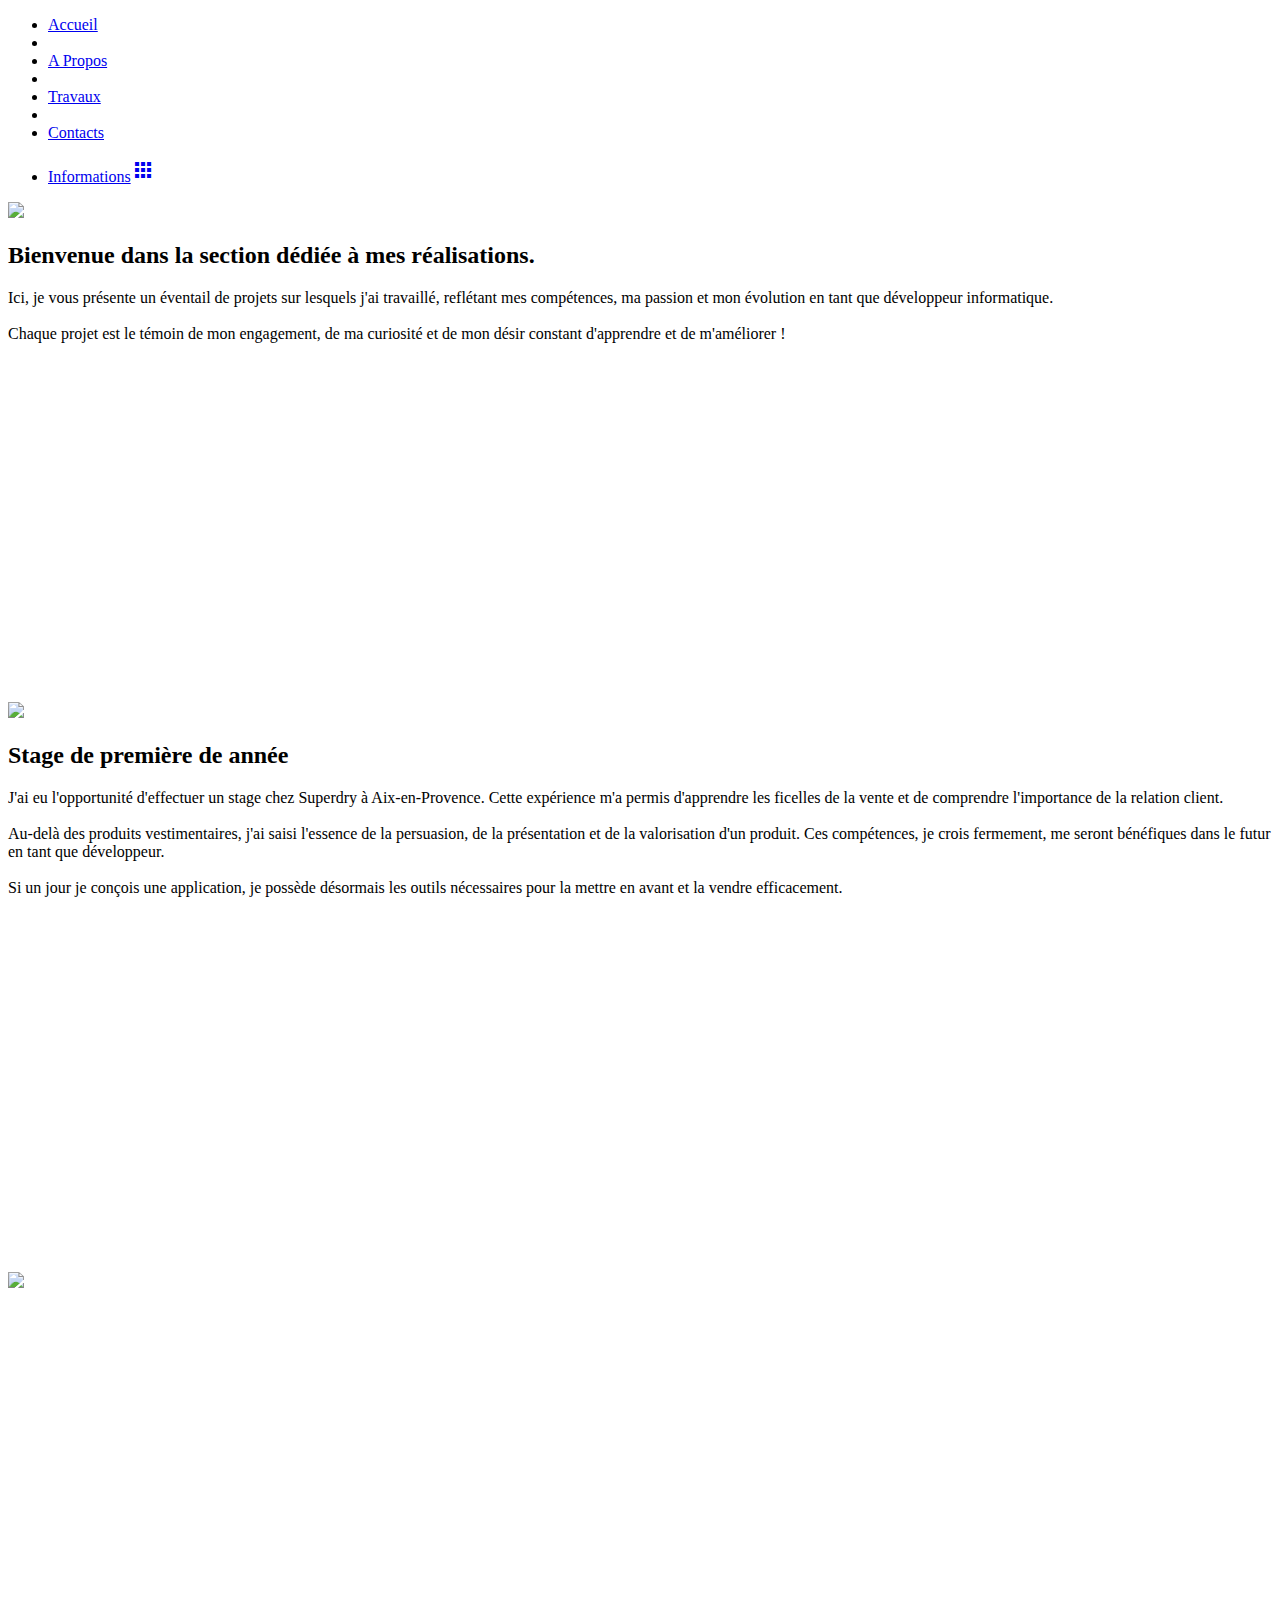
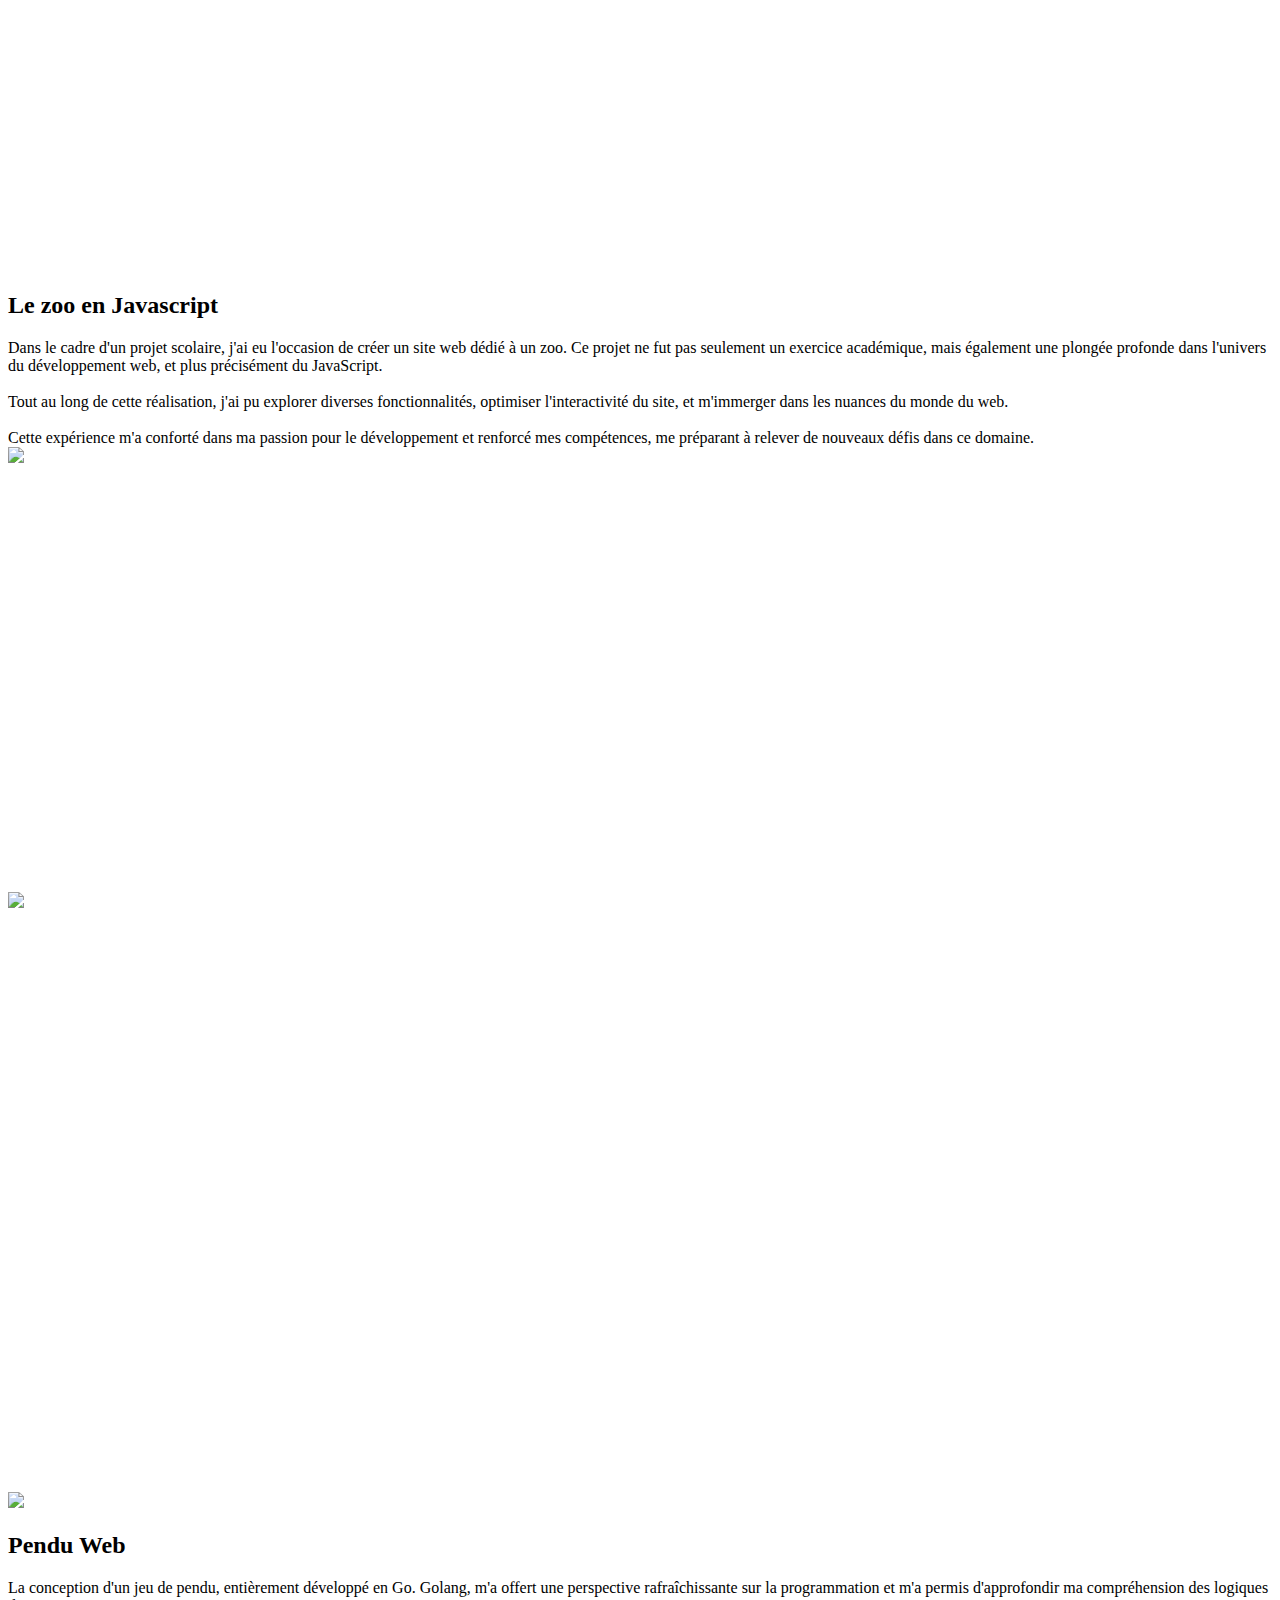
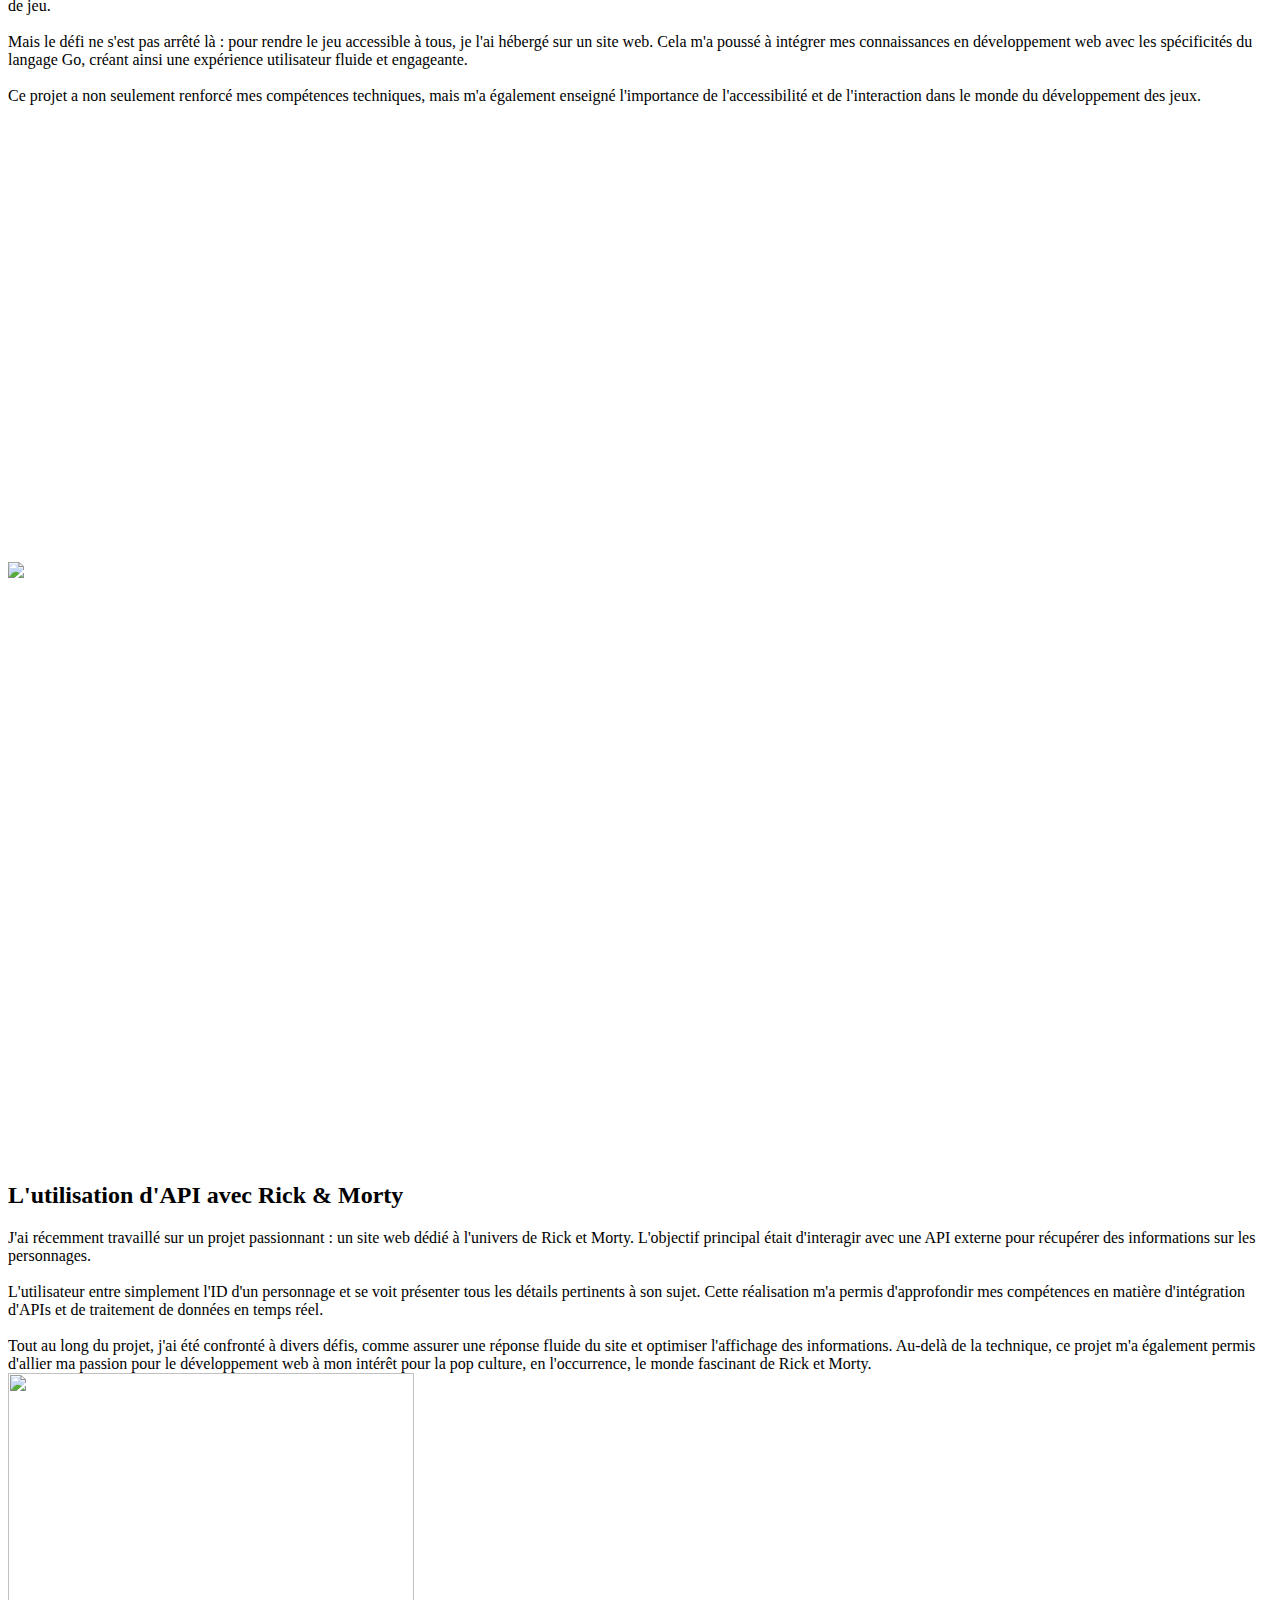
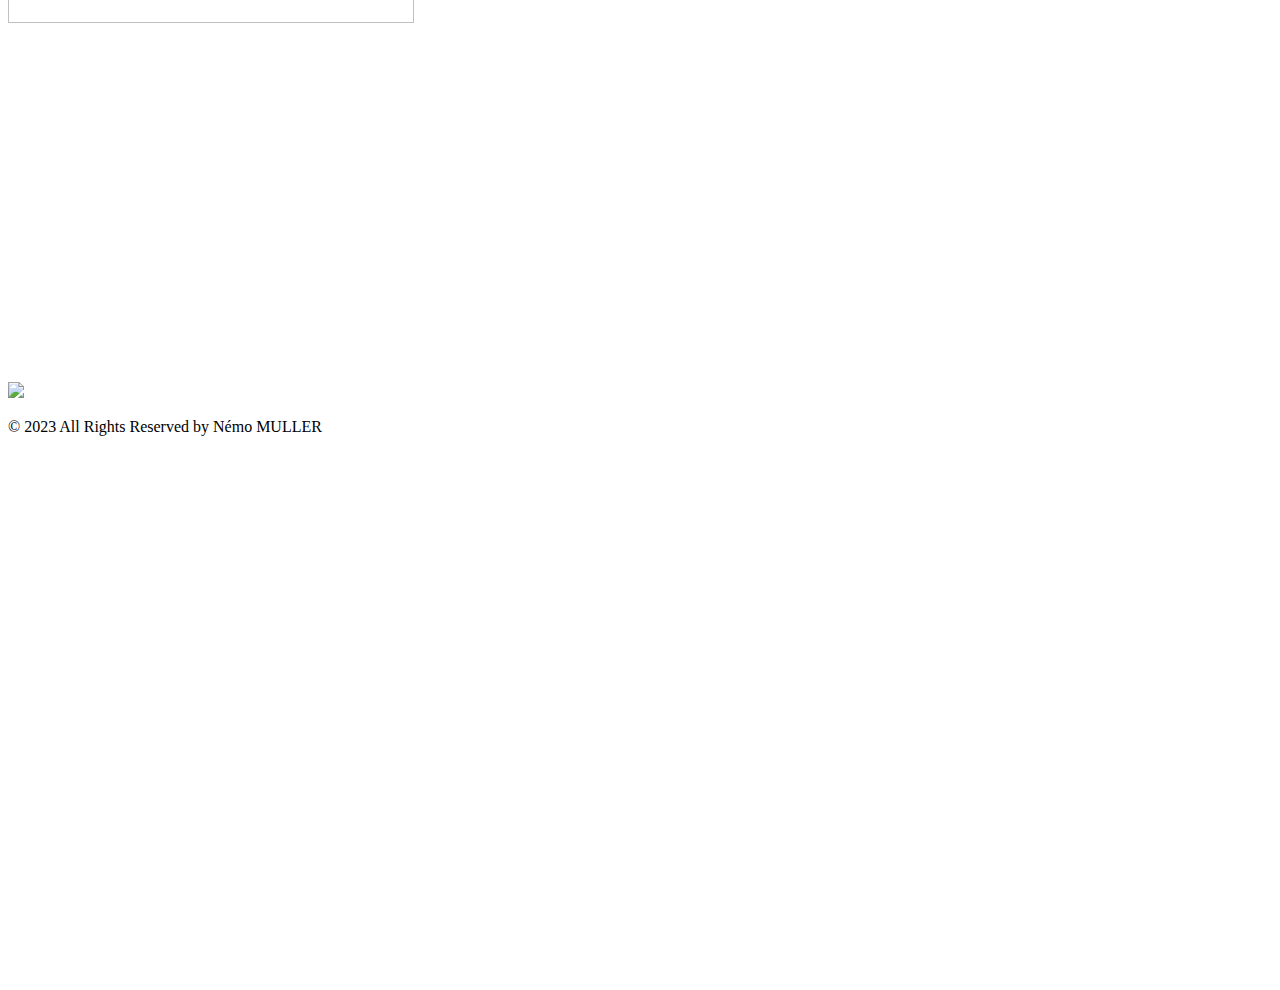
==== travaux.html @ 8efcce2f "Add github link" ====
<!DOCTYPE html>
<html lang="en">
<head>
    <meta charset="UTF-8">
    <meta name="viewport" content="width=device-width, initial-scale=1.0">
    <link rel="stylesheet" href="css/materialize.css">
    <link rel="stylesheet" href="css/style.css">
    <link href="https://fonts.googleapis.com/icon?family=Material+Icons" rel="stylesheet">
    <link rel="stylesheet" href="https://cdnjs.cloudflare.com/ajax/libs/font-awesome/5.15.3/css/all.min.css">

    <title>Nemo Muller</title>
</head>
<body>
    <div class="main">
        <header>
            <!-- Dropdown Structure -->
                <ul id="dropdown1" class="dropdown-content">
            <li><a href="index.html">Accueil</a></li>
            <li class="divider"></li>
            <li><a href="àpropos.html">A Propos</a></li>
            <li class="divider"></li>
            <li><a href="travaux.html">Travaux</a></li>
            <li class="divider"></li>
            <li><a href="contacts.html">Contacts</a></li>
                </ul>
                <nav class="cyan darken-4">
                <ul>
                    <li><a class="dropdown-trigger" href="#!" data-target="dropdown1">Informations<i class="material-icons right">apps</i></a></li>
                </ul>

            </nav>
        </header>

        <div class="parallax-container center-align valign-wrapper" style="height: 500px;">
            <div class="parallax responsive-img"><img src="img/paralaximg.jpg"></div>
            <div class="section-info container">
                <h2 class="white-text">Bienvenue dans la section dédiée à mes réalisations.</h2>
                <p class="white-text">Ici, je vous présente un éventail de projets sur lesquels j'ai travaillé, reflétant mes compétences, ma passion et mon évolution en tant que développeur informatique.<br><br> Chaque projet est le témoin de mon engagement, de ma curiosité et de mon désir constant d'apprendre et de m'améliorer !</p>
            </div>
        </div>
        

        <div class="section-projet">
            <div class="row container valign-wrapper" style="height: 570px;"> 
                <div class="col s12 m6 l4">
                    <div class="card-panel hoverable card">
                        <div class="card-image">
                            <img class="responsive-img" src="img/stage.png">
                            <span class="card-title"></span>
                        </div>
                    </div>
                </div>

                <div class="col s7 psuh-s12 center-align "><span class="flow-text"><h2>Stage de première de année</h2>

                    J'ai eu l'opportunité d'effectuer un stage chez Superdry à Aix-en-Provence. Cette expérience m'a permis d'apprendre les ficelles de la vente et de comprendre l'importance de la relation client.<br><br>Au-delà des produits vestimentaires, j'ai saisi l'essence de la persuasion, de la présentation et de la valorisation d'un produit. Ces compétences, je crois fermement, me seront bénéfiques dans le futur en tant que développeur.<br><br>Si un jour je conçois une application, je possède désormais les outils nécessaires pour la mettre en avant et la vendre efficacement.</span>
                </div>
            </div>
        </div>

        <div class="parallax-container" style="height:600px;">
            <div class="parallax responsive-img height"><img src="img/paralaximg.jpg"></div>
        </div>

        <div class="section-projet">
            <div class="row container valign-wrapper" style="height: 600px;">
                <div class="col s7 psuh-s12 center-align "><span class="flow-text"><h2>Le zoo en Javascript</h2>Dans le cadre d'un projet scolaire, j'ai eu l'occasion de créer un site web dédié à un zoo. Ce projet ne fut pas seulement un exercice académique, mais également une plongée profonde dans l'univers du développement web, et plus précisément du JavaScript.<br><br>Tout au long de cette réalisation, j'ai pu explorer diverses fonctionnalités, optimiser l'interactivité du site, et m'immerger dans les nuances du monde du web.<br><br> Cette expérience m'a conforté dans ma passion pour le développement et renforcé mes compétences, me préparant à relever de nouveaux défis dans ce domaine.</span>
                </div>
                <div class="col s12 m6 l4 right">
                    <div class="card-panel hoverable card">
                        <div class="card-image">
                            <img class="responsive-img" src="img/zoo.png">
                        </div>
                    </div>
                </div>
            </div>
        </div>

        <div class="parallax-container" style="height:600px;">
            <div class="parallax responsive-img height"><img src="img/paralaximg.jpg"></div>
        </div>

        <div class="section-projet">
            <div class="row container valign-wrapper" style="height: 670px;">
                <div class="col s12 m6 l4">
                    <div class="card-panel hoverable card">
                        <div class="card-image">
                            <img class="responsive-img" src="img/pendu.png">
                            <span class="card-title"></span>
                        </div>
                    </div>
                </div>

                <div class="col s7 psuh-s12 center-align "><span class="flow-text"><h2>Pendu Web</h2>

                    La conception d'un jeu de pendu, entièrement développé en Go. Golang, m'a offert une perspective rafraîchissante sur la programmation et m'a permis d'approfondir ma compréhension des logiques de jeu.<br><br>Mais le défi ne s'est pas arrêté là : pour rendre le jeu accessible à tous, je l'ai hébergé sur un site web. Cela m'a poussé à intégrer mes connaissances en développement web avec les spécificités du langage Go, créant ainsi une expérience utilisateur fluide et engageante.<br><br>Ce projet a non seulement renforcé mes compétences techniques, mais m'a également enseigné l'importance de l'accessibilité et de l'interaction dans le monde du développement des jeux.</span>
                </div>

            </div>
        </div>
        

        <div class="parallax-container" style="height:600px;">
            <div class="parallax responsive-img"><img src="img/paralaximg.jpg"></div>
        </div>

        <div class="section-projet">
            <div class="row container valign-wrapper" style="height: 800px;">
                <div class="col s7 psuh-s12 center-align "><span class="flow-text"><h2>L'utilisation d'API avec Rick & Morty</h2>J'ai récemment travaillé sur un projet passionnant : un site web dédié à l'univers de Rick et Morty. L'objectif principal était d'interagir avec une API externe pour récupérer des informations sur les personnages.<br><br> L'utilisateur entre simplement l'ID d'un personnage et se voit présenter tous les détails pertinents à son sujet. Cette réalisation m'a permis d'approfondir mes compétences en matière d'intégration d'APIs et de traitement de données en temps réel. <br><br> Tout au long du projet, j'ai été confronté à divers défis, comme assurer une réponse fluide du site et optimiser l'affichage des informations. Au-delà de la technique, ce projet m'a également permis d'allier ma passion pour le développement web à mon intérêt pour la pop culture, en l'occurrence, le monde fascinant de Rick et Morty.</span>
                </div>
                <div class="col s12 m6 l4 right">
                    <div class="card-panel hoverable card">
                        <div class="card-image">
                            <img class="responsive-img" style="height: 250px; width: 406px" src="img/rocky.png">
                        </div>
                    </div>
                </div>
            </div>
        </div>

        <div class="parallax-container" style="height:600px;">
            <div class="parallax responsive-img"><img src="img/paralaximg.jpg"></div>
            <div class="col s7 psuh-s12 center-align white-text "><span class="flow-text"><p class="copyright"> © 2023 All Rights Reserved by Némo MULLER </p></span></div> 
        </div>

        <div class="section-contact">
        </div>



        
    <script type="text/javascript" src="https://cdnjs.cloudflare.com/ajax/libs/jquery/3.7.0/jquery.min.js" > </script>
    <script type="text/javascript" src="js/materialize.js"></script>
    <script type="text/javascript" src="js/script.js"></script>
</body>
</html>
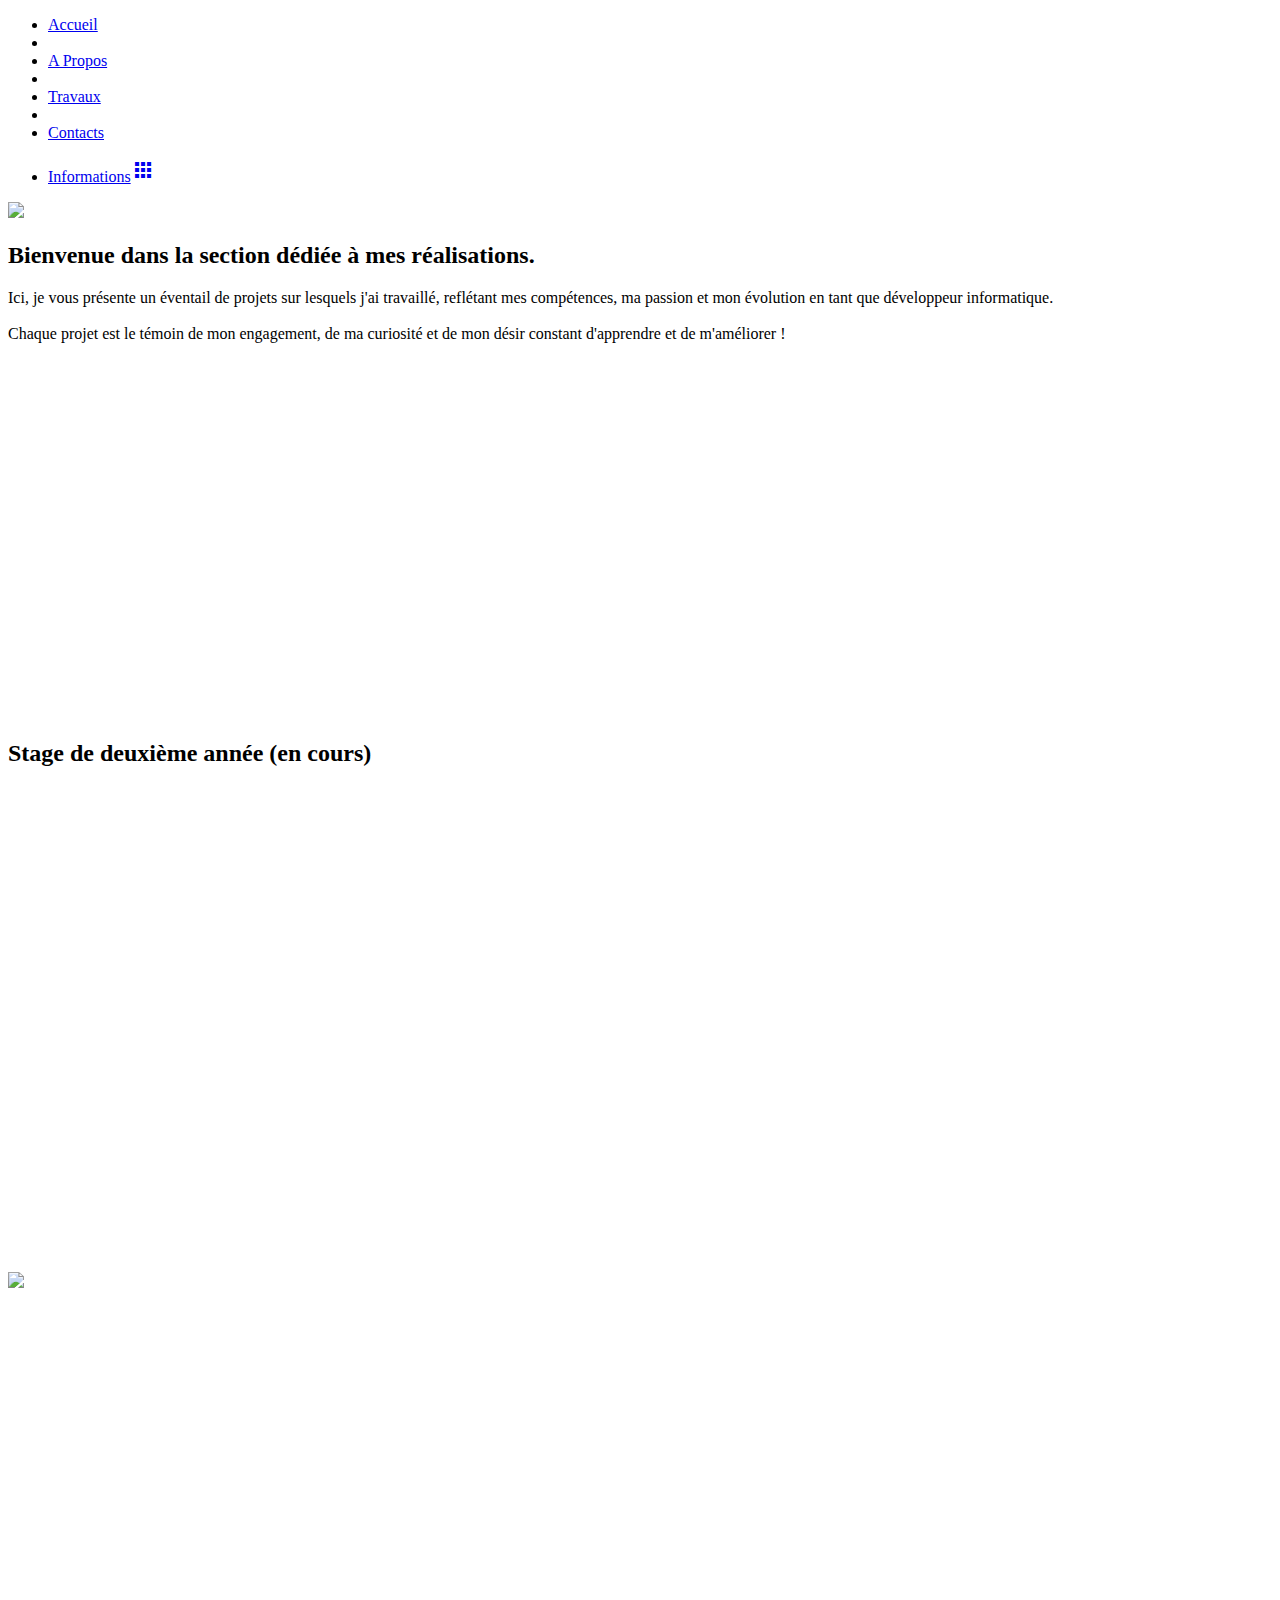
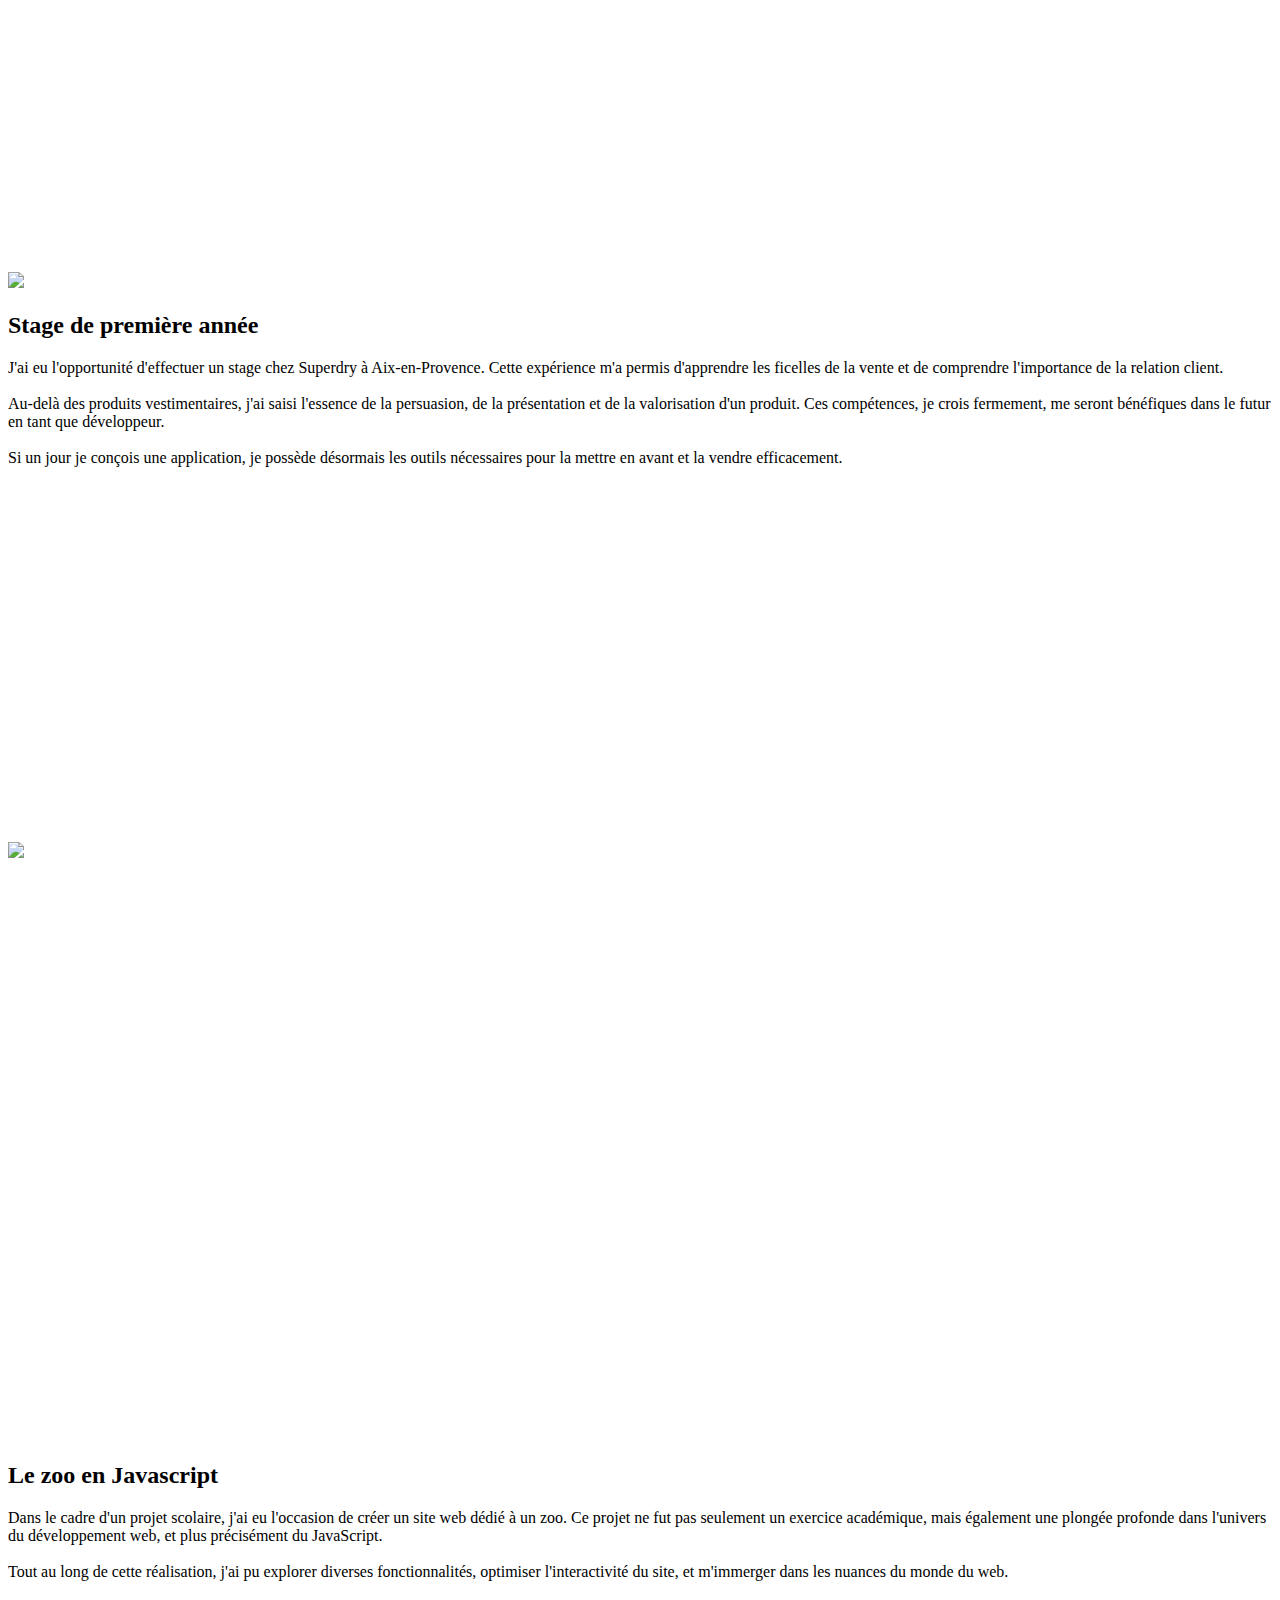
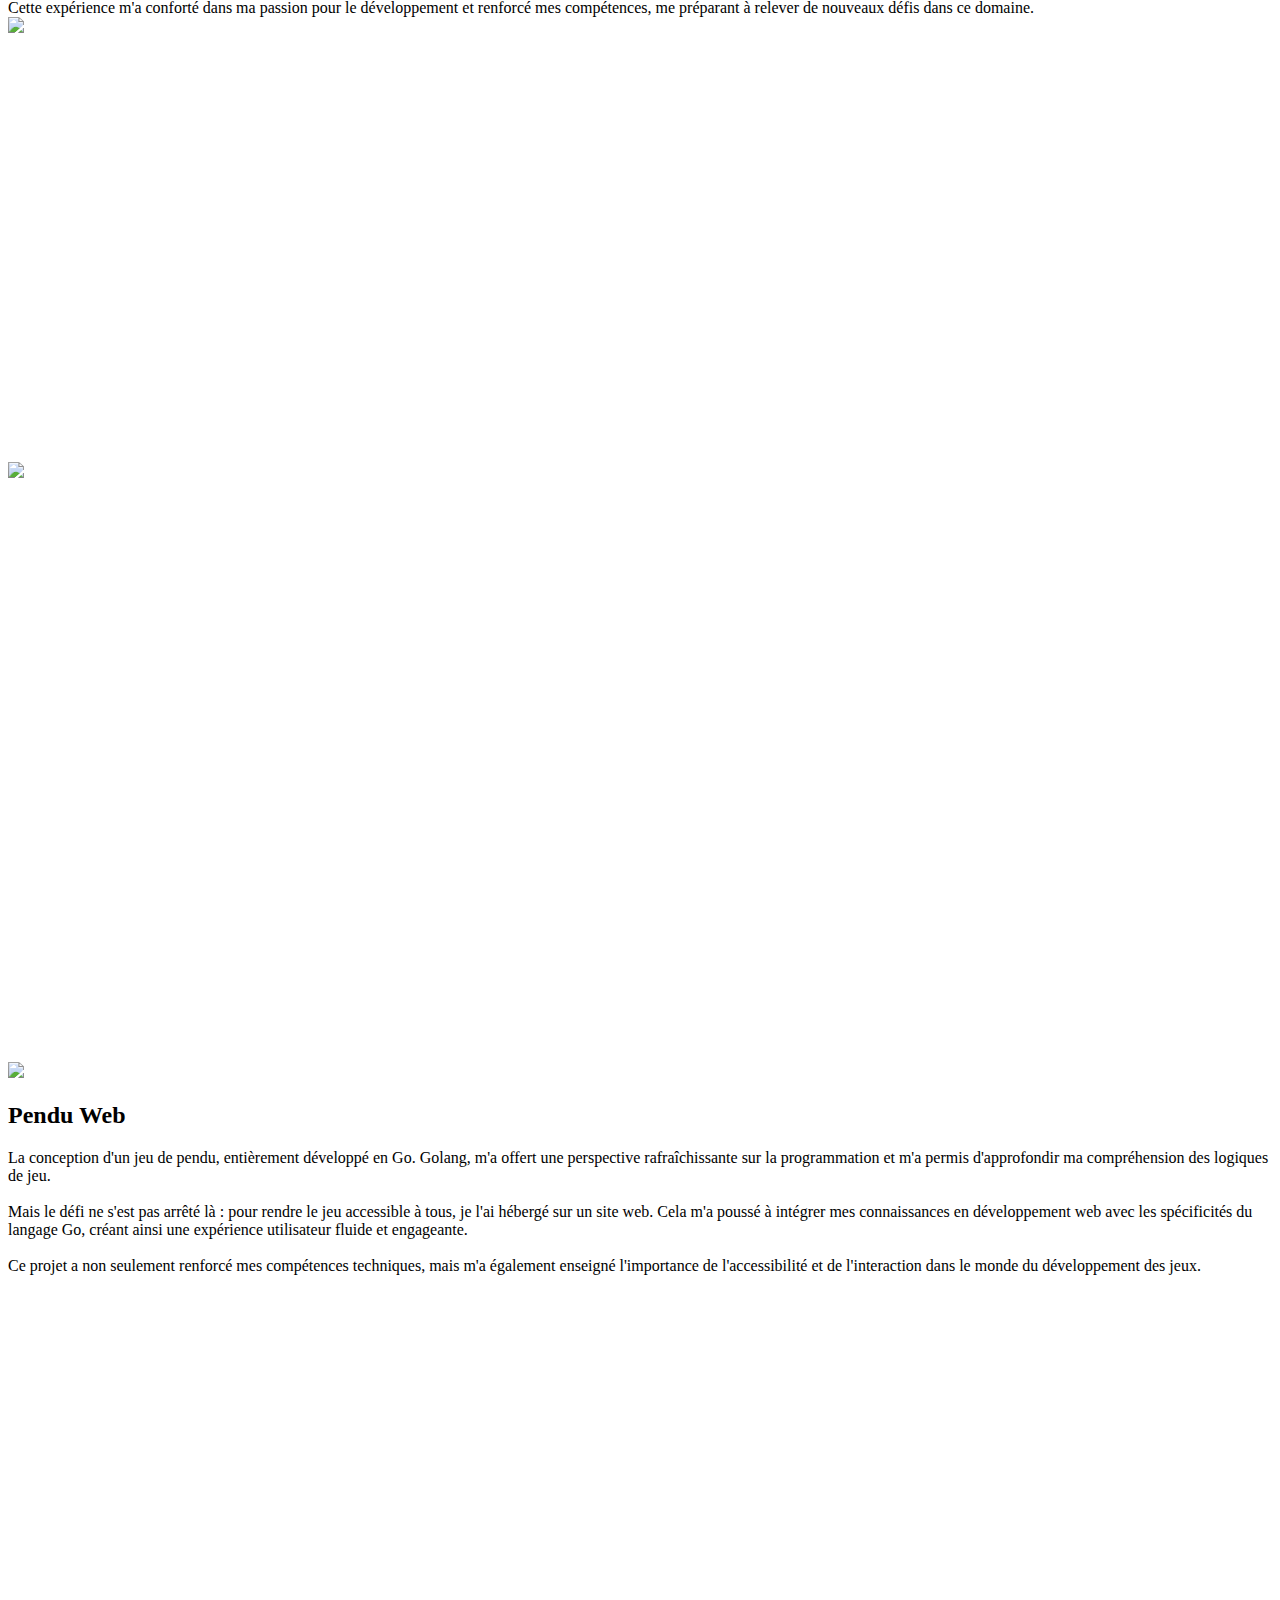
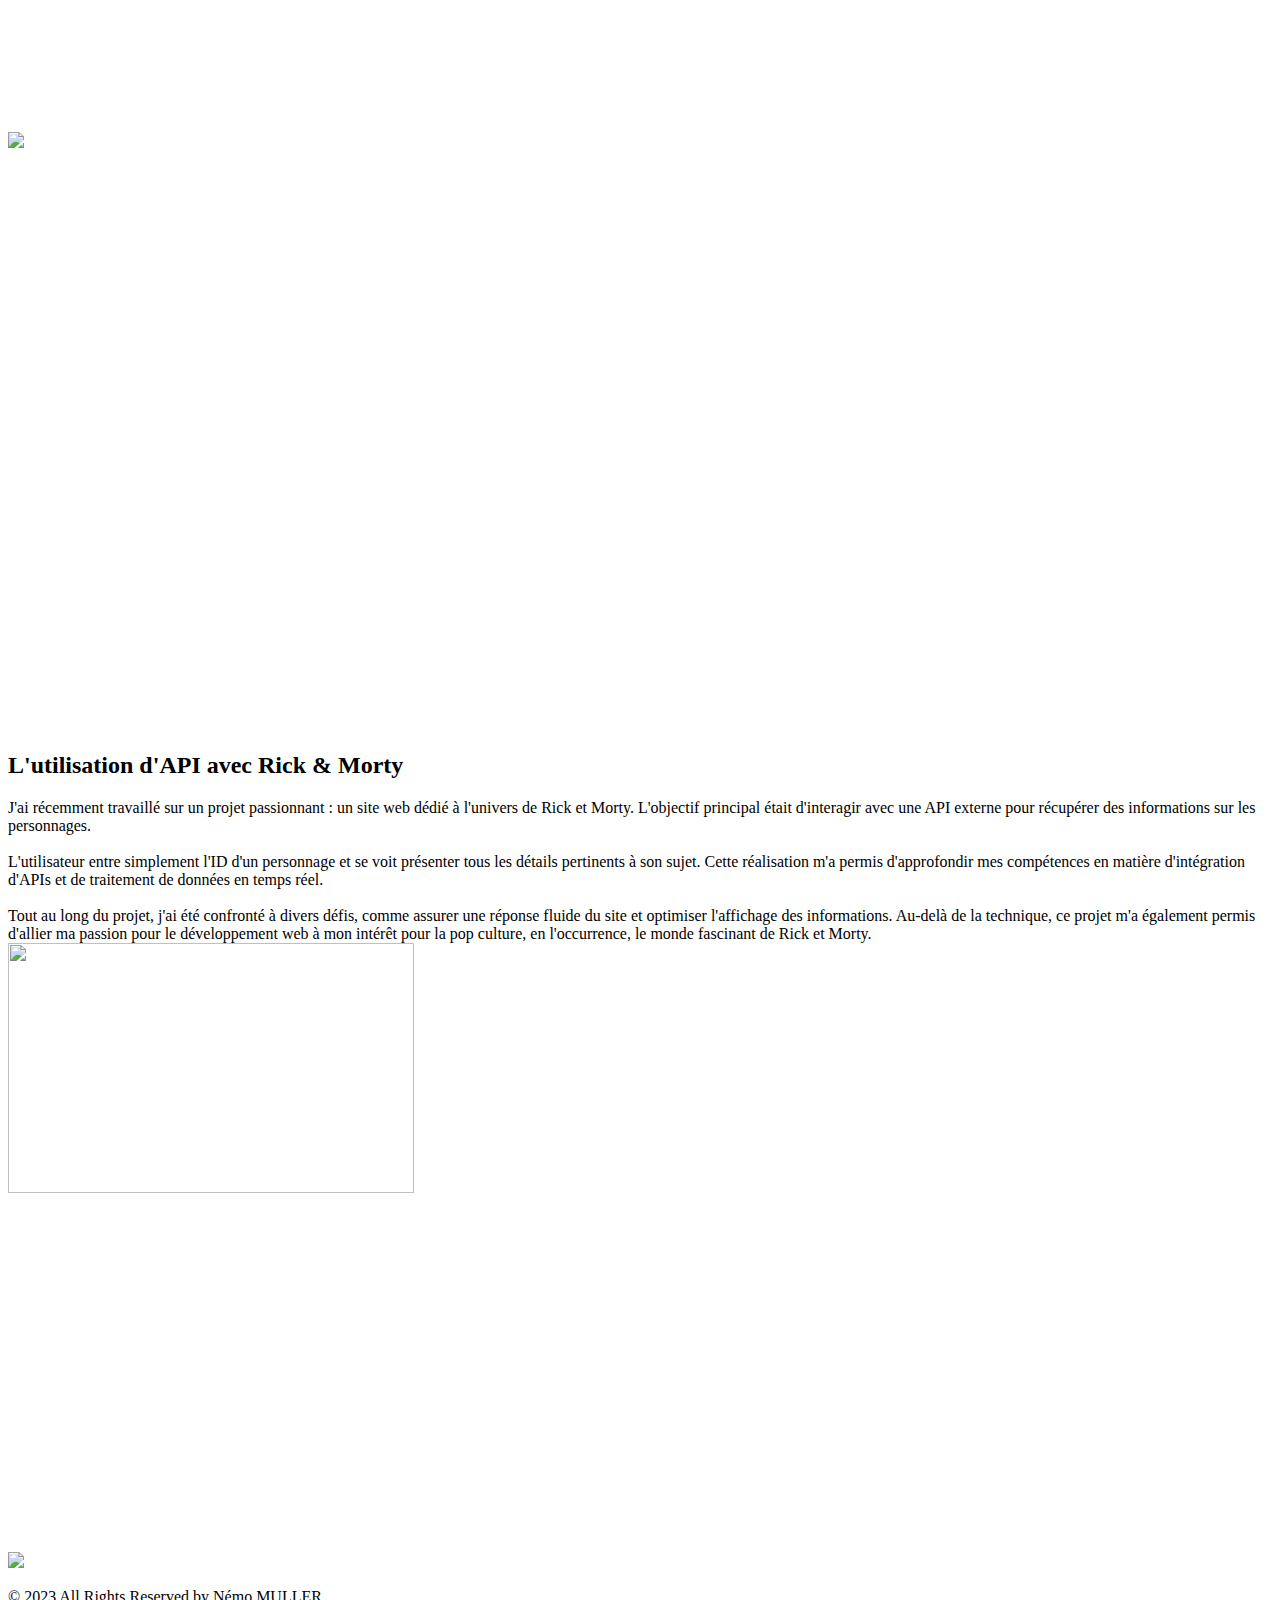
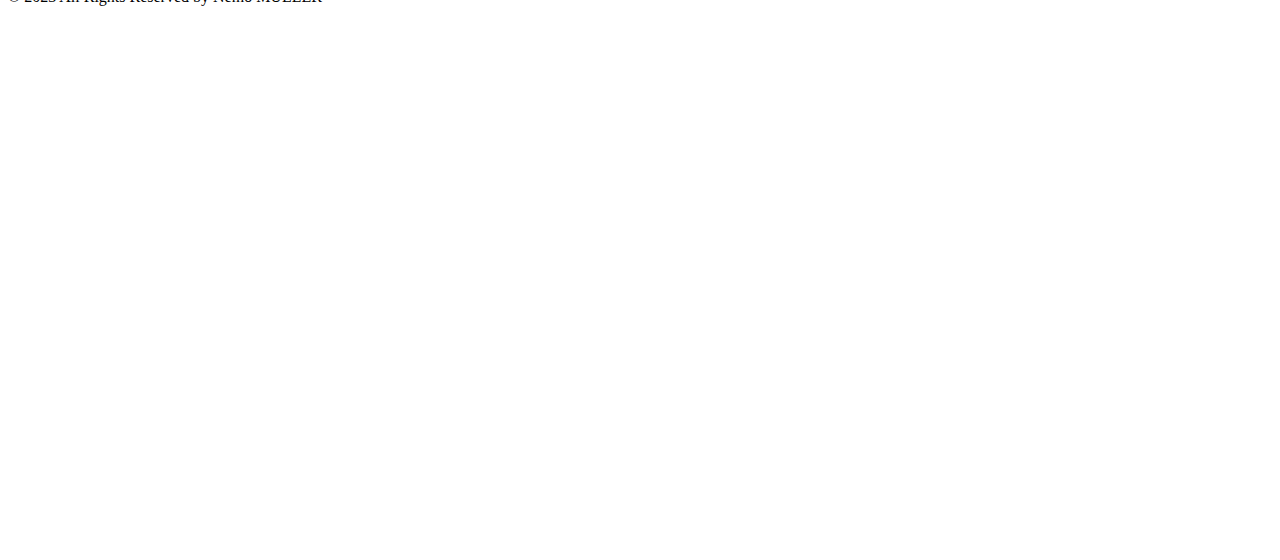
==== commit d273896b: "Update travaux.html" ====
--- a/travaux.html
+++ b/travaux.html
@@ -38,7 +38,27 @@
                 <p class="white-text">Ici, je vous présente un éventail de projets sur lesquels j'ai travaillé, reflétant mes compétences, ma passion et mon évolution en tant que développeur informatique.<br><br> Chaque projet est le témoin de mon engagement, de ma curiosité et de mon désir constant d'apprendre et de m'améliorer !</p>
             </div>
         </div>
-        
+
+        <div class="section-projet">
+            <div class="row container valign-wrapper" style="height: 570px;"> 
+                <div class="col s12 m6 l4">
+                    <div class="card-panel hoverable card">
+                        <div class="card-image">
+                            <img class="responsive-img" src="">
+                            <span class="card-title"></span>
+                        </div>
+                    </div>
+                </div>
+
+                <div class="col s7 psuh-s12 center-align "><span class="flow-text"><h2>Stage de deuxième année (en cours)</h2>
+    
+                </div>
+            </div>
+        </div>
+
+        <div class="parallax-container" style="height:600px;">
+            <div class="parallax responsive-img height"><img src="img/paralaximg.jpg"></div>
+        </div>
 
         <div class="section-projet">
             <div class="row container valign-wrapper" style="height: 570px;"> 
@@ -51,7 +71,7 @@
                     </div>
                 </div>
 
-                <div class="col s7 psuh-s12 center-align "><span class="flow-text"><h2>Stage de première de année</h2>
+                <div class="col s7 psuh-s12 center-align "><span class="flow-text"><h2>Stage de première année</h2>
 
                     J'ai eu l'opportunité d'effectuer un stage chez Superdry à Aix-en-Provence. Cette expérience m'a permis d'apprendre les ficelles de la vente et de comprendre l'importance de la relation client.<br><br>Au-delà des produits vestimentaires, j'ai saisi l'essence de la persuasion, de la présentation et de la valorisation d'un produit. Ces compétences, je crois fermement, me seront bénéfiques dans le futur en tant que développeur.<br><br>Si un jour je conçois une application, je possède désormais les outils nécessaires pour la mettre en avant et la vendre efficacement.</span>
                 </div>
@@ -133,4 +153,4 @@
     <script type="text/javascript" src="js/materialize.js"></script>
     <script type="text/javascript" src="js/script.js"></script>
 </body>
-</html>+</html>
